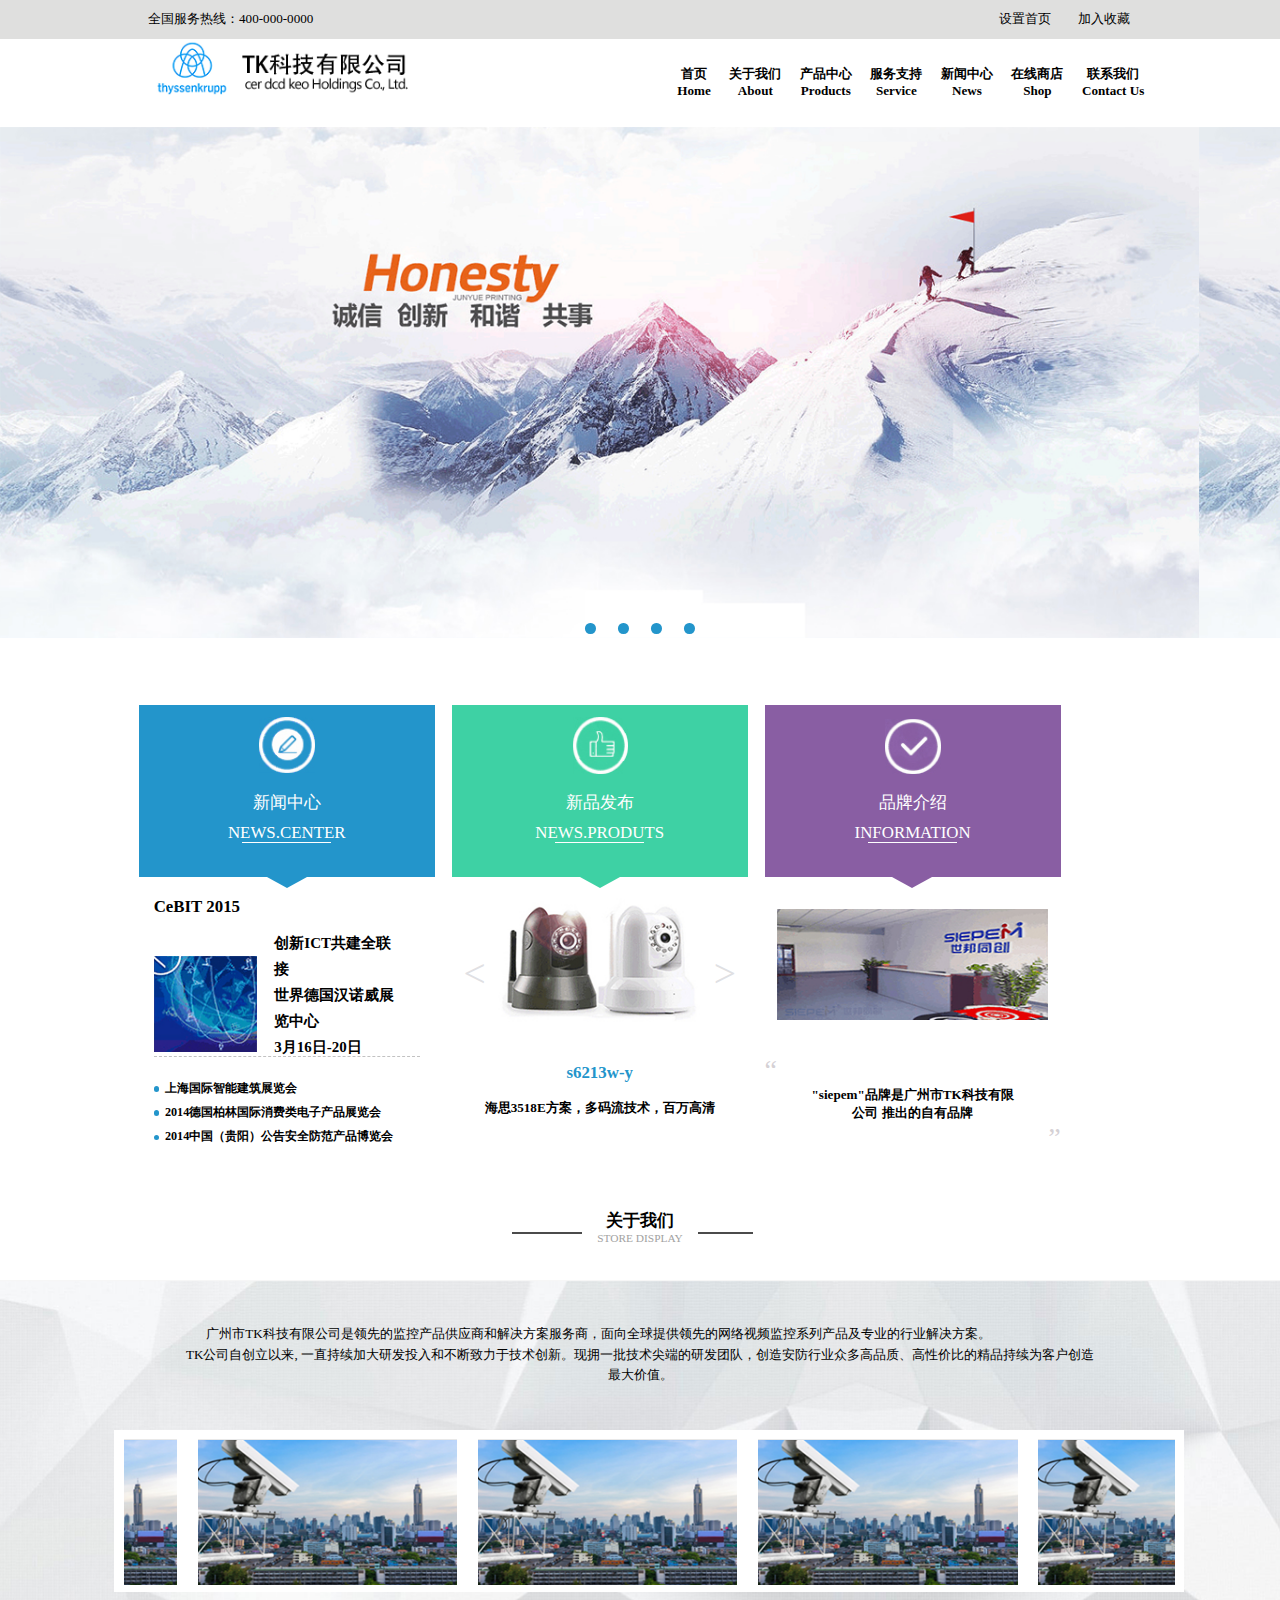
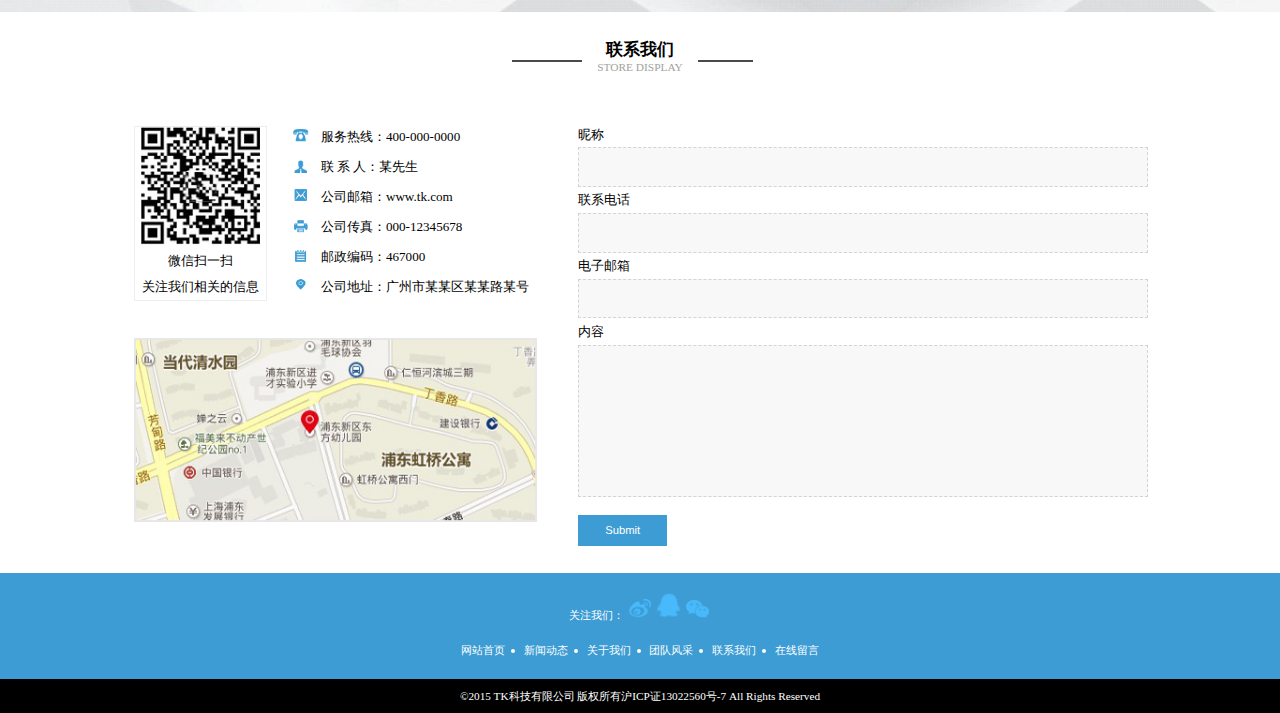
==== indexnew.html @ 6b570e86 "list" ====
<!DOCTYPE html>
<html>
<head>
	<meta charset="UTF-8">
	<title>TK科技</title>
	<!-- 手机端适配 -->
	<meta name="viewport" content="width=device-width,initial-scale=1,user-scale=no"/>
	<!-- 重置样式 -->
	<link rel="stylesheet" type="text/css" href="css/reset.css">
	<!-- rem.js -->
	<script src="./js/winResponsive.js"></script>
	<!-- 当前页面样式 -->
	<link rel="stylesheet" type="text/css" href="css/index_new.css">
	<link rel="stylesheet" type="text/css" href="css/common_new.css">
	<script src="http://libs.baidu.com/jquery/2.0.0/jquery.min.js"/></script>
</head>
<body>
	<!-- header start -->
    <header>
		<div class="container">
			<div class="header-top clear">
                <div class="left fl">全国服务热线：400-000-0000</div>
                <div class="right fr">
                    <a href="#">设置首页</a>
                    <a href="#">加入收藏</a>
                </div>
			</div>
		</div>
		<div class="container">
			<div class="header-bottom nav-not">
				<div class="nav clear">
					<div class="logo fl ">
						<img src="./images/首页_03.png" alt="">
					</div>
					<div class="min-nav fr">三</div>
					<nav class="fr">
						<ul class="clear">
							<li>
								<a href="#">
									<p>首页</p>
									<p>Home</p>
								</a>
							</li>
							<li>
								<a href="#">
									<p>关于我们</p>
									<p>About</p>
								</a>
							</li>
							<li>
								<a href="#">
									<p>产品中心</p>
									<p>Products</p>
								</a>
							</li>
							<li>
								<a href="#">
									<p>服务支持</p>
									<p>Service</p>
								</a>
							</li>
							<li>
								<a href="#">
									<p>新闻中心</p>
									<p>News</p>
								</a>
							</li>
							<li>
								<a href="#">
									<p>在线商店</p>
									<p>Shop</p>
								</a>
							</li>
							<li>
								<a href="#">
									<p>联系我们</p>
									<p>Contact Us</p>
								</a>
							</li>
						</ul>
					</nav>
				</div>
			</div>
			
		</div>
        
	</header>
	<!-- content start -->
    <section class="content">
		<section class="container">
			<div class="banner">
				<ul>
					<li><a href="#"><img src="./images/首页_02.png" alt=""></a></li>
					<li><a href="#"><img src="./images/首页_02.png" alt=""></a></li>
					<li><a href="#"><img src="./images/首页_02.png" alt=""></a></li>
					<li><a href="#"><img src="./images/首页_02.png" alt=""></a></li>
                </ul>
                <div class="list">
                    <a href="#" class="list-btn"></a>
                    <a href="#" class="list-btn"></a>
                    <a href="#" class="list-btn"></a>
                    <a href="#" class="list-btn"></a>
                </div>
                
			</div>
		</section>
		<section class="container">
            <section class="index">
				<ul>
					<li class="content">
						<div class="top top-1">
							<img src="./images/首页_05.png" alt="">
							<p>新闻中心</p>
							<p>NEWS.CENTER</p>
						</div>
						<div class="bottom news">
                            <div class="content-top">
                                <p>CeBIT 2015</p>
                                <div>
                                    <img src="./images/首页_22.png" alt="">
                                    <span>
                                        <span>创新ICT共建全联接</span>
                                        <span>世界德国汉诺威展览中心</span>
                                        <span>3月16日-20日</span>
                                    </span>
                                </div>
                            </div>
							<div class="content-bottom">
								<ul id="crosswalk">
									<li>上海国际智能建筑展览会</li>
									<li>2014德国柏林国际消费类电子产品展览会</li>
									<li>2014中国（贵阳）公告安全防范产品博览会</li>
								</ul>
							</div>
						</div>
					</li><li class="content">
						<div class="top top-2">
							<img src="./images/首页_08.png" alt="">
							<p>新品发布</p>
							<p>NEWS.PRODUTS</p>
						</div>
						<div class="bottom product">
                            <div class="content-top">
                                <span><</span>
								<img src="./images/首页_19.png" alt="">
								<span>></span>
							</div>
							<div class="content-bottom">
								<p>s6213w-y</p>
								<p>海思3518E方案，多码流技术，百万高清</p>
							</div>
						</div>
					</li><li class="content">
						<div class="top top-3">
							<img src="./images/首页_10.png" alt="">
							<p>品牌介绍</p>
							<p>INFORMATION</p>
						</div>
						<div class="bottom inf">
							<img src="./images/首页_16.png" alt="">
							<div class="left">“</div>
							<div class="middle">"siepem"品牌是广州市TK科技有限公司
									推出的自有品牌</div>
							<div class="right">”</div>
						</div>
					</li>
				</ul>
				<section class="title">
					<div class="title">
						<a href="#">
							<p>关于我们</p>
							<p>STORE DISPLAY</p>
						</a>
					</div>
				</section>
		    </section>
			<section class="about-us">
					<p>
						<span>广州市TK科技有限公司是领先的监控产品供应商和解决方案服务商，面向全球提供领先的网络视频监控系列产品及专业的行业解决方案。</span>
						<span>TK公司自创立以来, 一直持续加大研发投入和不断致力于技术创新。现拥一批技术尖端的研发团队，创造安防行业众多高品质、高性价比的精品持续为客户创造最大价值。</span>
					</p>
					<section class="banner">
						<div class="banner">
							<ul>
								<li class="banner"><a href="#"><img src="./images/首页_28.png" alt=""></a></li>
								<li class="banner"><a href="#"><img src="./images/首页_28.png" alt=""></a></li>
								<li class="banner"><a href="#"><img src="./images/首页_28.png" alt=""></a></li>
								<li class="banner"><a href="#"><img src="./images/首页_28.png" alt=""></a></li>
								<li class="banner"><a href="#"><img src="./images/首页_28.png" alt=""></a></li>
							</ul>
						</div>
					</section>
			</section>
			<section class="title">
				<div class="title">
					<a href="#">
						<p>联系我们</p>
						<p>STORE DISPLAY</p>
					</a>
				</div>
			</section>
			<section class="contactus">
				<div class="left">
					<div class="top">
						<div class="left">
							<img src="images/首页_39.png" alt="">
							<p>微信扫一扫</p>
							<p>关注我们相关的信息</p>
						</div>
						<div class="right">
							<ul id="list">
								<li>服务热线：400-000-0000</li>
								<li>联  系  人：某先生</li>
								<li>公司邮箱：www.tk.com</li>
								<li>公司传真：000-12345678</li>
								<li>邮政编码：467000</li>
								<li>公司地址：广州市某某区某某路某号</li>
							</ul>
						</div>
					</div>
					<div class="bottom"><img src="images/首页_43.png" alt=""></div>
				</div>
				<div class="right">
					<p>昵称</p>
					<input type="text">
					<p>联系电话</p>
					<input type="text">
					<p>电子邮箱</p>
					<input type="text">
					<p>内容</p>
					<textarea name="content" id="" cols="30" rows="10"></textarea>
					<input type="submit">
				</div>
			</section>
		</section>
	</section>
	<!-- footer start -->
	<footer>
		<div class="container top">
			<div class="footer-top clear">
				<span>关注我们：</span>
				<img src="images/首页_17.png" alt="">
				<img src="images/首页_20.png" alt="">
				<img src="images/首页_21.png" alt="">
			</div>
			<div class="footer-middle">
				<ul>
					<li><a href="#">网站首页</a></li>
					<li><a href="#">新闻动态</a></li>
					<li><a href="#">关于我们</a></li>
					<li><a href="#">团队风采</a></li>
					<li><a href="#">联系我们</a></li>
					<li><a href="#">在线留言</a></li>
				</ul>
            </div>
        </div>
        <div class="container bottom">
            <div class="footer-bottom">©2015 TK科技有限公司  版权所有沪ICP证13022560号-7 All Rights Reserved</div>
        </div>
	</footer>
	<script>
		let lis = $('#crosswalk li');
		console.log(lis);
		for(let i=0;i<lis.length;i++) {
			if(i % 2 == 0) {
				lis.eq(i).css('backgroundColor','olive');
			}
		}
		lis.hover(function(){
			$(this).css('backgroundColor','pink');
		},function(){
			if($(this).index() % 2 == 0) {
				$(this).css('backgroundColor','olive');
			}else {
				$(this).css('backgroundColor','');
			}
		});
        let lists = $('#list li');
		console.log(lists);
		for(let i=0;i<lists.length;i++) {
			if(i % 2 == 0) {
				lists.eq(i).css('backgroundColor','olive');
			}
		}
		lists.hover(function(){
			$(this).css('backgroundColor','pink');
		},function(){
			if($(this).index() % 2 == 0) {
				$(this).css('backgroundColor','olive');
			}else {
				$(this).css('backgroundColor','');
			}
		});

	</script>
</body>
</html>
---- css/index_new.css ----
/* content start */
/* banner start */
.content .container,.content .container .banner{
    position: relative;
    width: 100%;
}
.content .container .banner{
    overflow: hidden;
}
.content .container .banner ul {
    position: absolute;
    left: 0;
    width: 200rem;
}
.content .container .banner ul li{
    float: left;
    font-size: 0;
    
}
.content .container .banner ul li a{
    display: inline-block;
}
.content .container > .banner,.content .container .banner > ul li,.content .container .banner > ul li img{
    height: 5.45rem;
}
.content .container .banner .list{
    position: absolute;
    left: 50%;
    transform: translateX(-50%);
    bottom: 0px;
}
.content .container .banner a.list-btn{
    margin: 0 .1rem;
    display: inline-block;
    width: .11rem;
    height: .11rem;
    border-radius: 50%;
    background-color: rgb(35, 149, 203);
}
/* index start */
.content .container .index{
    padding: .72rem 1.48rem .08rem 1.48rem;
}
.content .container .index ul li.content{
    display: inline-block;
    width: 3.16rem;
    height: 4.73rem;
    vertical-align: top;
    margin-right: .18rem;
    padding-bottom: .37rem;
}
.content .container .index ul li:last-child{
    margin-right: 0;
}
.content .container .index ul li .top{
    position: relative;
    padding-bottom: .36rem;
    margin-bottom: .22rem;
    text-align: center;
    color: #fff;
    font-size: .18rem;
}
.content .container .index ul li .top-1{
    background-color: rgb(35, 149, 203);
}
.content .container .index ul li .top img{
    padding: .13rem 0;
    width: .6rem;
    height: .6rem;
}
.content .container .index ul li .top p:nth-of-type(2){
    padding: .1rem 0 0 0;
    position: relative;
}
.content .container .index ul li .top p:last-of-type:after{
    content: "";
    display: inline-block;
    position: absolute;
    left: 35%;
    bottom: 0;
    width: 30%;
    height: 0;
    border-bottom: .02rem solid #fff;
}
.content .container ul li .top:after{
    position: absolute;
    bottom: -.24rem;
    left: 50%;
    margin-left: -.215rem;
    content: "";
    display: inline-block;
    width: 0;
    height: 0;
    border-width: .12rem .215rem .12rem .215rem;
    border-style: solid;
    border-color: rgb(35, 149, 203) transparent transparent transparent;
}
.content .container .index ul li .top-2{
    background-color: rgb(62, 209, 164);
}
.content .container .index ul li .top-2:after{
    border-color: rgb(62, 209, 164) transparent transparent transparent;
}
.content .container .index ul li .top-3{
    background-color: rgb(137, 94, 163);
}
.content .container .index ul li .top-3:after{
    border-color: rgb(137, 94, 163) transparent transparent transparent;
}
.content .container .index ul li .content-top p:first-child{
    font-size: .18rem;
    font-weight: bold;
    margin: .06rem 0 .13rem 0;
}
.content .container .index ul li .news{
    padding: 0 .16rem .37rem .16rem;
}
.content .container .index ul li .news .content-top{
    border-bottom: 1px dashed rgb(194, 194, 194);
}
.content .container .index ul li .news .content-top img{
    width: 1.1rem;
    height: 1.02rem;
}
.content .container .index ul li .news .content-top span{
    display: inline-block;
}
.content .container .index ul li .news .content-top div > span{
    width: 1.4rem;
    height: 1.02rem;
    margin: 0 .145rem .24rem .145rem;
    font-size: .16rem;
    font-weight: bold;
    line-height: .278rem;
}
.content .container .index ul li .news .content-bottom{
    width: 3.07rem;
    line-height: .26rem;
    font-weight: bold;
    font-size: .13rem;
}
.content .container .index ul li .news .content-bottom ul{
    padding: .2rem 0 .31rem 0;
}
.content .container .index ul li .news .content-bottom ul li::before{
    content: "";
    display: inline-block;
    width: .06rem;
    height: .06rem;
    border-radius: 50%;
    background-color: rgb(35, 149, 203);
    /* vertical-align: middle; */
    margin-right: .06rem;
}
.content .container .index ul li .product{
    position: relative;
    text-align: center;
}
.content .container .index ul li .product img{
    width: 2.16rem;
    height: 1.33rem;
} 
.content .container .index ul li .product span{
    position: absolute;
    top: .62rem;
    display: inline-block;
    width: .25rem;
    height: .39rem;
    font-size: .42rem;
    line-height: .39rem;
    color: rgb(224, 224, 227);
    vertical-align: middle;
}
.content .container .index ul li .product span:first-child{
    left: .12rem;
}
.content .container .index ul li .product span:last-child{
    right: .12rem;
}
.content .container .index ul li .product p{
    font-weight: bold;
    font-size: .14rem;
}
.content .container .index ul li .product p:first-child{
    margin: .39rem 0 .18rem;
    color: rgb(35, 149, 203);
    font-size: .18rem;
}
.content .container ul li .inf{
    margin-top: .34rem;
    font-size: .3rem;
    text-align: center;
    color: rgb(213, 209, 213);
}
.content .container ul li .inf .left{
    margin-top: .29rem;
    text-align: left;
    
}
.content .container ul li .inf .right{
    font-size: .3rem;
    text-align: right;
    color: rgb(213, 209, 213);
}
.content .container ul li .inf .middle{
    width: auto;
    margin: 0 auto;
    padding: 0 .5rem;
    font-size: .14rem;
    color: #000;
    font-weight: bold;
}
.content .container ul li .inf img{
    width: 2.89rem;
    height: 1.19rem;
    
}
/* title start */
.title .title{
    position: relative;
    margin: .28rem auto;
    width: 4.77rem;
    text-align: center;
}
.title .title a{
    position: relative;
    padding: 0 .08rem;
    display: inline-block;
    width: 1.08rem;
    background: #fff;
}
.title .title a:after{
    content: "";
    display: inline-block;
    position: absolute;
    top: .24rem;
    left: -.745rem;/*位置为自身长度减去中间被遮挡部分长度/2*/
    width: 2.57rem;
    height: .02rem;
    background: rgb(75, 75, 75);
    z-index: -1;
}
.title .title a p:first-of-type{
    font-size: .1822rem;
    font-weight: bold;
}
.title .title a p:last-of-type{
    color:rgb(162, 162, 162);
    font-size: .1215rem;
}
/* banner :start */
.about-us{
    padding: 0 1.22rem .21rem;
    background: url(../images/首页_07.png) no-repeat;
    background-size: cover;
} 
.about-us p span:nth-of-type(1){
    text-indent: .24rem;
}
.about-us p span:nth-of-type(2){
    text-align: center;
}
.about-us p{
    padding: .47rem .74rem;
    line-height: .22rem;
    font-size: .14rem;
}
.about-us > .banner{
    position: relative;
    width: auto;
    background: #fff;
    padding: 0 .10rem;
}
.about-us .banner{
    position: absolute;
    width: auto;
    height: 1.73rem;
}
.about-us p span{
    display: block;
}
.container .about-us .banner > ul li.banner,.container  .about-us .banner > ul li img,.container .about-us .banner > ul li a{
    width: 2.77rem;
    height: 1.55rem;
}
.about-us .banner ul li:first-child{
    margin-left: -2.20rem;
}
.about-us .banner{
    position: relative;
}
.about-us .banner ul li a{
    width: 100%;
    height: 100%;
    display: inline-block;
    
}
.about-us .banner{
    position: relative;
    overflow: hidden;
}
.about-us .banner ul{
    position: absolute;
    left: 0;
    width: 100rem;
}
.about-us .banner ul li{
    float: left;
    margin: .1rem .11rem;
}
/* contactus */
.contactus{
	position: relative;
	margin: .54rem auto;
	width: 10.8rem;
	height: 4.24rem;
	background-color: #fff;
}
.contactus > .left{
	width: 4.3rem;
	height: 100%;
	/*background-color: olive;*/
}
.contactus > .left > .top{
	position: relative;
	height: 1.87rem;
    margin-bottom: .4rem;
    font-size: .14rem;
	/*background-color: #f60;*/
}
.contactus > .left > .top > .left{
	width: 1.42rem;
	margin-right: .2rem;
	border: .01rem solid rgb(238, 238, 238);
	text-align: center;
    box-sizing: border-box;
    display: inline-block;
}
.contactus > .left > .top > .left img{
    width: 1.26rem;
    height: 1.26rem;
}
.contactus > .left > .top > .left > p{
	padding: .04rem 0;
}
.contactus > .left > .top > .right{
	display: flex;
	justify-content: space-between;
	height: 100%;
	display: inline-block;
	width: 2.63rem;
    background-color: #fff;
   
}
.contactus > .left > .top > .right > ul li{
    text-indent: .34rem;
	height: .32rem;
	background-repeat: no-repeat;
    background-position: 0 0;
    background-size: .24rem .16rem;
}
.contactus > .left > .top > .right > ul li:nth-of-type(1){
	background-image: url(../images/首页_03_03.png)
}
.contactus > .left > .top > .right > ul li:nth-of-type(2){
	background-image: url(../images/首页_03_06.png)
}
.contactus > .left > .top > .right > ul li:nth-of-type(3){
	background-image: url(../images/首页_03_08.png)
}
.contactus > .left > .top > .right > ul li:nth-of-type(4){
	background-image: url(../images/首页_03_10.png)
}
.contactus > .left > .top > .right > ul li:nth-of-type(5){
	background-image: url(../images/首页_03_12.png)
}
.contactus > .left > .top > .right > ul li:nth-of-type(6){
	background-image: url(../images/首页_03_14.png)
}
.contactus > .right{
	position: absolute;
	right: 0;
	top: 0;
	width: 6.06rem;
	margin-left: .36rem;
	background-color: #fff;
}
.contactus > .right >p{
    padding-bottom: .04rem;
    font-size: .14rem;
}
.contactus > .right >input:not([type="submit"]){
	width: 100%;
	height: .32rem;
	background-color: rgb(249, 248, 248);
	outline: none;
	border: .01rem dashed rgb(212, 210, 210); 
}
.contactus > .right >p:nth-of-type(2),.contactus > .right>p:nth-of-type(3),.contactus > .right>p:nth-of-type(4){
	margin-top: .05rem;
}
.contactus > .right >textarea{
	width: 100%;
	background-color: rgb(249, 248, 248);
	outline: none;
    resize: none;
    height: 1.19rem;
	border: .01rem dashed rgb(212, 210, 210); 
}
.contactus > .right >input[type="submit"]{
	margin-top: .15rem;
	width: .95rem;
	height: .33rem;
	background-color: rgb(60, 156, 211);
    color: #fff;
    font-size: .12rem;

}
.contactus > .left > .bottom >img{
    width: 4.3rem;
    height: 1.96rem;
}

/* 1440px */
@media screen and (max-device-width:1440px){
    .contactus > .right >textarea{
        height: auto;
    }
    .contactus > .right >input:not([type="submit"]){
        height: .4rem;
    }
}
/* 1024px */
@media screen and (max-device-width:1024px){
    .content .container .index ul li .news .content-top div > span{
        margin: 0 .135rem .24rem .135rem;
        font-size: .16rem;
    }
    .contactus > .right >textarea{
        height: 1.3rem;
    }
}
/* 768px */
@media screen and (max-device-width:768px){
    .content .container .index{
        padding: .72rem .25rem .08rem .25rem;
    }
    .content .container .index ul li.content{
        width: 3.98rem;
    }
    .contactus > .right >textarea{
        height: 1.5rem;
    }
}
/* 425px */
@media screen and (max-device-width:425px){
    .content .container .banner a.list-btn{
        
        width: .21rem;
        height: .21rem;
        
    }
    .content .container .index{
        padding: .72rem 0rem .08rem 0rem;
        text-align: center;
    }
    .content .container .index ul li.content{
        margin-right: 0rem;
        margin: 0 auto;
    }
    .content .container .index ul li.content{
        width: 10rem;
    }
    .content .container .index ul li .news .content-top div > span{
        width: 4.4rem;
        vertical-align: top;
    }
    .content .container .index ul li .news .content-bottom{
        width: auto;
        text-align: left;
    }
    
    .content .container .index ul li .top img{
        padding: .13rem 0;
        width: 1.6rem;
        height: 1.6rem;
    }
    .content .container .index ul li .top{
        margin-bottom: .6rem;
        font-size: .4rem;
    }
    .content .container .index ul li.content{
        height: auto;
    }
    .content .container .index ul li .content-top p:first-child{
        font-size: .4rem;
    }
    .content .container .index ul li .news .content-top img{
        width: 4.1rem;
        height: auto;
    }
    .content .container .index ul li .content-top {
        padding-bottom: .3rem;
        text-align: left;
    }
    .content .container .index ul li .news .content-top div > span{
        /* width: 1.4rem;
        height: 1.02rem;
        margin: 0 .145rem .24rem .145rem; */
        font-size: .4rem;
        font-weight: bold;
        line-height: 1.278rem;
    }
    .content .container .index ul li .news .content-bottom > ul li{
        line-height: normal;
        font-size: .32rem;
    }
    .content .container .index ul li .news .content-bottom ul li::before{
        width: .16rem;
        height: .16rem;
        margin-right: .16rem;
    }
    .content .container ul li .top:after{
        position: absolute;
        bottom: -.64rem;
        left: 50%;
        margin-left: -.415rem;
        content: "";
        display: inline-block;
        width: 0;
        height: 0;
        border-width: .32rem .415rem .32rem .415rem;
        border-style: solid;
        border-color: rgb(35, 149, 203) transparent transparent transparent;
    }
    .content .container .index ul li .product .content-top {
        text-align: center;
    }
    .content .container .index ul li .product img{
        width: 5.16rem;
        height: auto;
    } 
    .content .container .index ul li .product span{
        position: absolute;
        top: 1.62rem;
        display: inline-block;
        width: auto;
        height: auto;
        font-size: 1.42rem;

        color: rgb(224, 224, 227);
        vertical-align: middle;
    }
    .content .container .index ul li .product p:first-child{
        font-size: .58rem;
    }
    .content .container .index ul li .product p{
        font-size: .44rem;
        margin: .49rem 0 .38rem;
    }
    .content .container ul li .inf img{
        width: 8.89rem;
        height: auto;
        
    }
    .content .container ul li .inf{
        font-size: 1rem;
    }
    .content .container ul li .inf .left{
        margin-top: .29rem;
        text-align: left;
        
    }
    .content .container ul li .inf .right{
        font-size: 1rem;
    }
    .content .container ul li .inf .middle{
        font-size: .34rem;
    }
    .title .title a p:first-of-type{
        font-size: .5rem;
    }
    .title .title a{
        width: auto;
    }
    .title .title a:after{
        top: .64rem;
        width: 3.57rem;
        height: .04rem;
    }
    .about-us{
        padding: 0 .42rem .22rem;
    }
    .about-us p{
        padding: .47rem .0rem;
        line-height: normal;
        font-size: .34rem;
    }
    .about-us p span:nth-of-type(1){
        text-indent: .74rem;
    }
    .contactus > .left > .top > .left{
        display: none;
    }
    .contactus > .right{
        position: static;
    }
    .contactus > .left > .top > .right{
        width: auto;
        font-size: .44rem;
    }
    .contactus{
        position: static;
        height: auto;

    }
    .contactus > .left > .top > .right > ul li{
        text-indent: .84rem;
        height: auto;
        background-size: .64rem .36rem;
        background-position: 0 .1rem;
        width: 10rem;
    }
    .contactus > .left > .top{
        height: auto;
        /*background-color: #f60;*/
    }
    .contactus > .left > .bottom >img{
        width: 10.8rem;
        height: auto;
    }
    .contactus > .right{
        width: 100%;
        margin-left: 0rem;
        background-color: #fff;
    }
    .contactus > .right >input[type="submit"]{
        margin-top: .15rem;
        width: 1.2rem;
        height: auto;
        background-color: rgb(60, 156, 211);
        color: #fff;
        font-size: .42rem;
    
    }
    .contactus > .right >p{
        padding-bottom: .14rem;
        font-size: .34rem;
    }   
    .contactus > .right >input:not([type="submit"]){
        height: .7rem;
    }
    .contactus > .right >textarea{
        height: 2.5rem;
    }
}
---- css/common_new.css ----
/* common sytle */
.clear::after{
	content: "";
	display: block;
	clear: both;
}
.container{
    margin: 0 auto;
    /* width: 12.8rem; */
    box-sizing: border-box;
}
/* header start */
/* header-top */
header{
    font-size: .14rem;
}
header .header-top{
    padding: .11rem 1.35rem .11rem 1.58rem;
    background-color: rgb(223, 223, 222);
    
}
header .container .header-top .right  a{
    display: inline-block;
    margin-right: .25rem;
}
/* header-bottom */
header .header-bottom{
    padding: 0 1.35rem 0 1.63rem;
    background-color: rgb(255, 255, 255)
}
header .header-bottom .logo img{
    margin: .16rem 1wrem .16rem 0;
    width: 2.72rem;
    /* height: .59rem; */
}
header .header-bottom .min-nav {
    display: none;
}

header .header-bottom nav ul li{
    float: left;
}
header .header-bottom nav ul li a{
    text-align: center;
    display: inline-block;
    padding: .28rem .099rem;
    font-weight: bold;
    border-bottom: 2px solid transparent;
    box-sizing: border-box;
}
header .header-bottom nav ul li a:hover{
    background-color: rgb(250, 248, 248);
    border-color: rgb(60, 156, 211);
}
/* footer start */
footer .container{
    text-align: center;
    color: #fff;
    font-size: .12rem;
}
/* footer-top */
footer .top{
    background: rgb(60, 156, 211);
}
footer .footer-top{
    padding-top: .18rem;
    
}
footer .footer-top img{
    width: .28rem;
    /* height: .23rem; */
}
footer .footer-middle{
    text-align: center;
    padding: .21rem 0rem .23rem 0rem;
    background: rgb(60, 156, 211);
}
/* footer .footer-middle ul{
    margin: 0 .6rem;
} */
footer .footer-middle ul li{
    display: inline-block;
}
footer .footer-middle ul li::after{
    margin: 0 6px;
	content: "";
	display: inline-block;
	width: 4px;
	height: 4px;
	vertical-align: middle;
	border-radius: 50%;
	background-color: #fff;
}
footer .footer-middle ul li:last-of-type:after{
	display: none;
}
footer .footer-middle ul li a{
    color: #fff;
}
footer .bottom{
    padding: .1rem 0;
    background-color: #000;
}


@media screen and (max-device-width:768px){
    header .header-top{
        padding: .11rem 0rem .11rem .25rem;
        
    }
    header .header-bottom{
        padding: 0;
    
    }
    /* 导航换样式 */
    header .header-bottom nav{
        display: none;
    }
    header .nav .min-nav{
        display: inline-block;
        margin: .4rem 0;
		margin-right: .42rem;
		font-size: .42rem;
    }
    header .header-bottom .logo img{
        margin: .16rem 1.08rem .16rem .16rem;
        width: 4rem;
        /* height: .59rem; */
    } 
}
@media screen and (max-device-width:425px){
    header .nav .min-nav{
        display: none;
    }
    header .header-top{
        padding: .11rem 0rem .11rem 0rem;
        font-size: .32rem;
    }
    header .header-bottom nav{
        display: none;
    }
    header .header-bottom .logo{
        float: none;
        text-align: center;
    }
    header .header-bottom .logo img{
        margin: .16rem 0;
        width: 7rem;
        
    }
    footer .container{
        font-size: .32rem;
    }
    footer .footer-top img{
        width: .58rem;
        /* height: .23rem; */
    }
}
@media screen and (max-device-width:320px){

    header .nav .min-nav{
        display: none;
    }
    header .header-top{
        display: none;
    }
    header .header-bottom nav{
        display: none;
    }
    header .header-bottom .logo{
        float: none;
        text-align: center;
    }
    header .header-bottom .logo img{
        margin: .16rem 0;
        width: 8rem;
    }
    




    footer .container{
        font-size: .32rem;
    }
    footer .footer-top img{
        width: .58rem;
        /* height: .23rem; */
    }
}
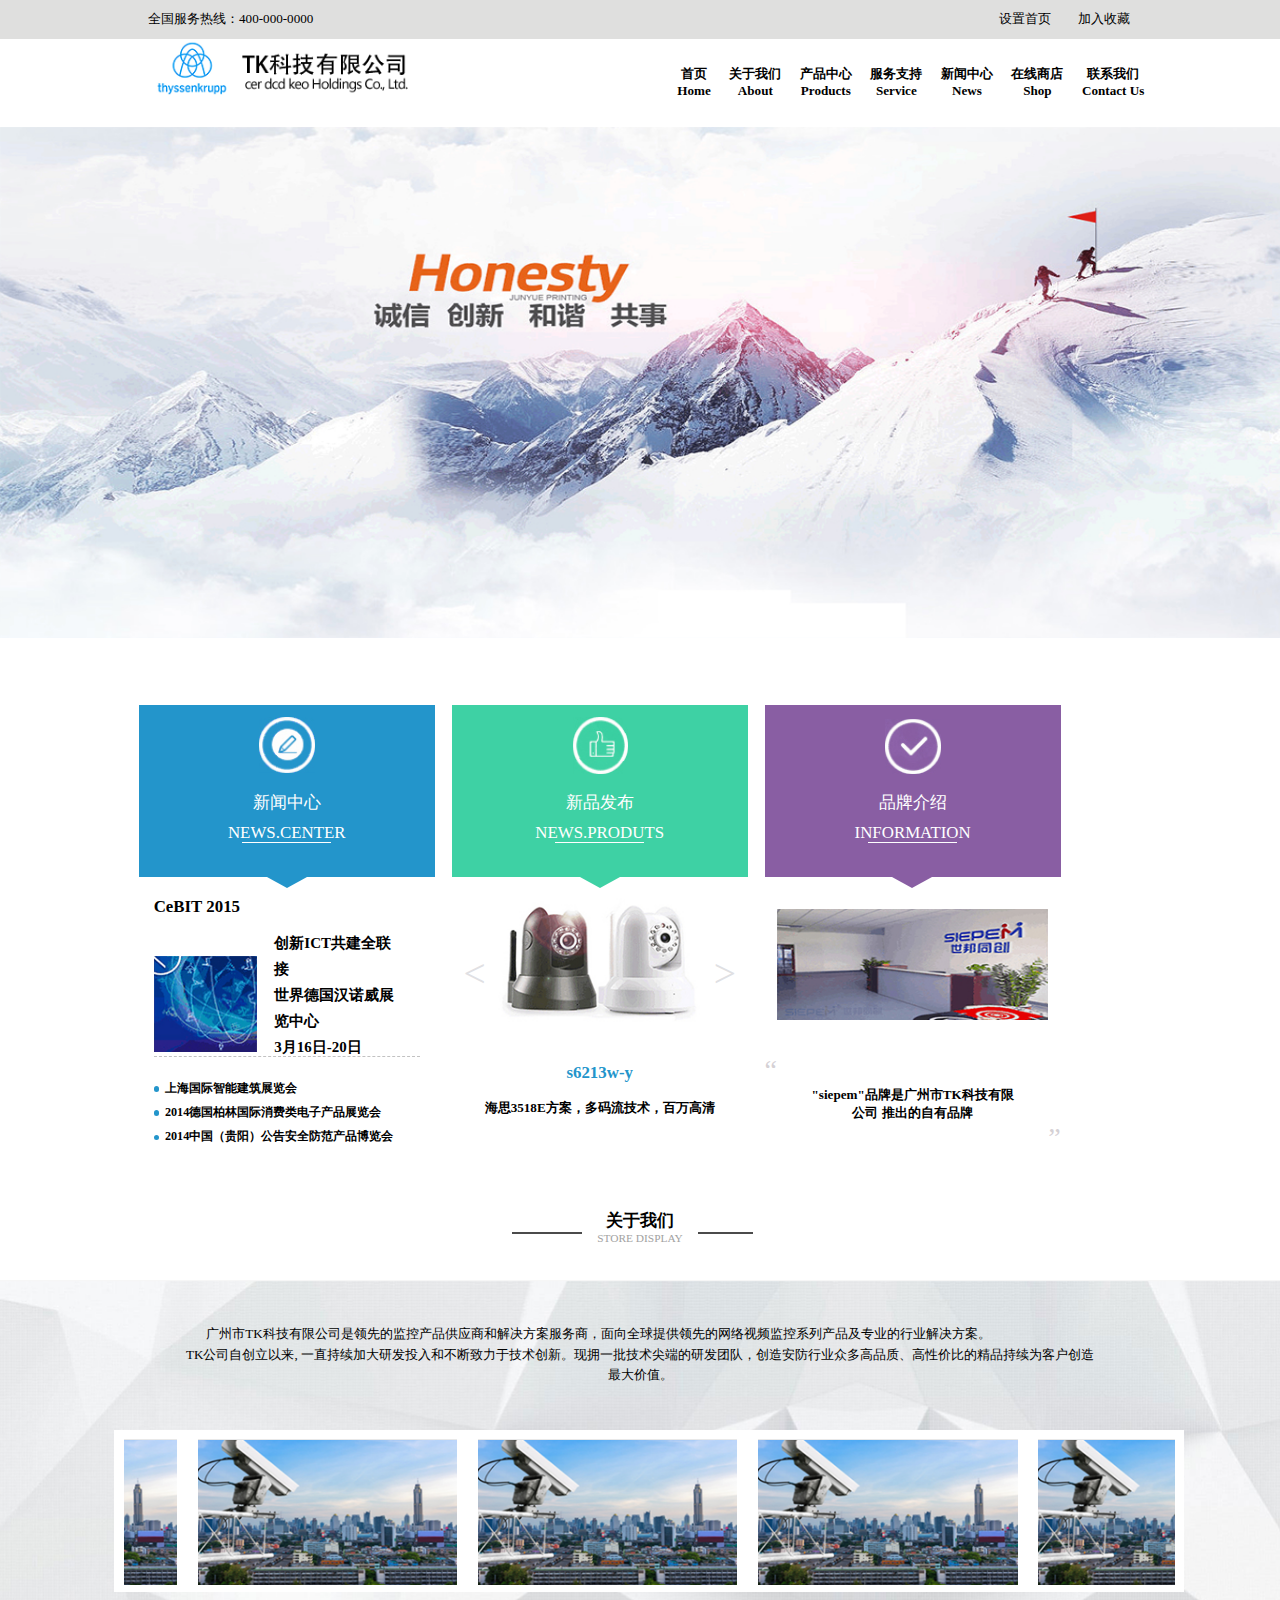
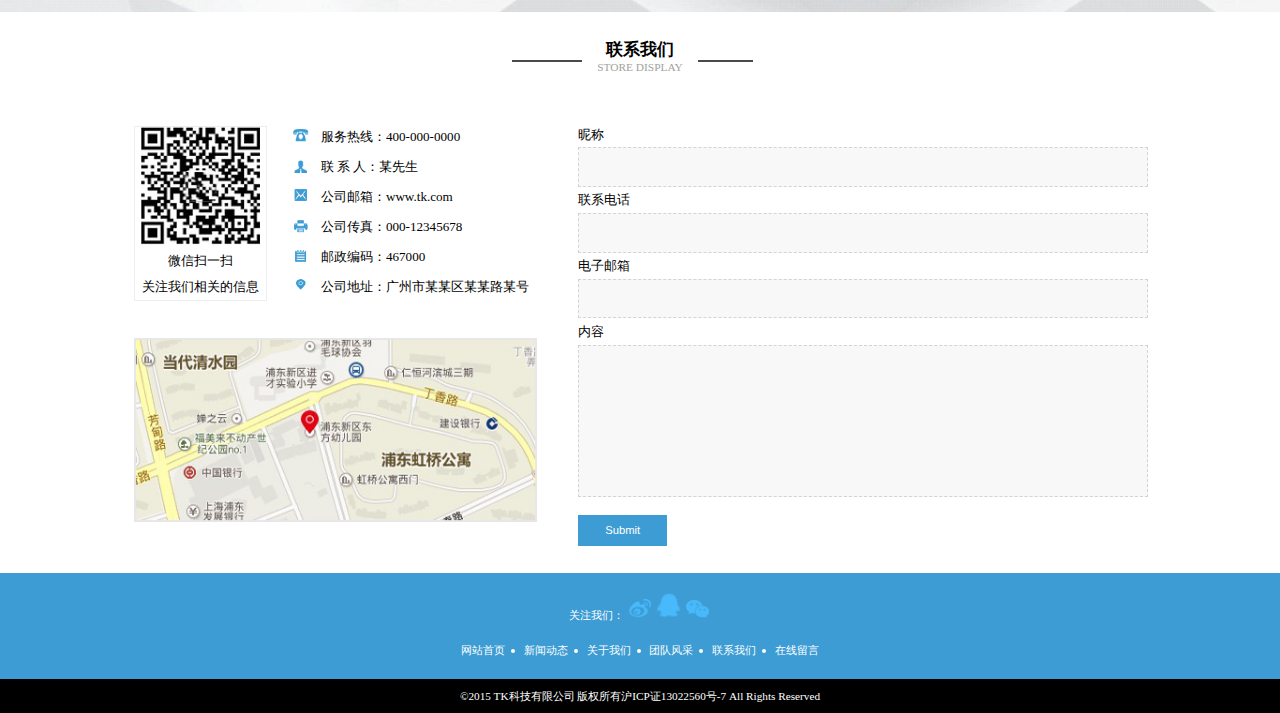
==== commit dade3997: "JQ" ====
--- a/indexnew.html
+++ b/indexnew.html
@@ -4,15 +4,20 @@
 	<meta charset="UTF-8">
 	<title>TK科技</title>
 	<!-- 手机端适配 -->
-	<meta name="viewport" content="width=device-width,initial-scale=1,user-scale=no"/>
+	<meta name="viewport" content="width=device-width,initial-scale=1,user-scalable=no"/>
 	<!-- 重置样式 -->
 	<link rel="stylesheet" type="text/css" href="css/reset.css">
+
 	<!-- rem.js -->
 	<script src="./js/winResponsive.js"></script>
 	<!-- 当前页面样式 -->
 	<link rel="stylesheet" type="text/css" href="css/index_new.css">
 	<link rel="stylesheet" type="text/css" href="css/common_new.css">
-	<script src="http://libs.baidu.com/jquery/2.0.0/jquery.min.js"/></script>
+	<style>
+		.banner ul li a.cur{
+			background-color: green;
+		}
+	</style>
 </head>
 <body>
 	<!-- header start -->
@@ -88,18 +93,18 @@
 	<!-- content start -->
     <section class="content">
 		<section class="container">
-			<div class="banner">
+			<div class="banner" id="first_banner">
 				<ul>
 					<li><a href="#"><img src="./images/首页_02.png" alt=""></a></li>
+					<li><a href="#"><img src="./images/产品4_26.png" alt=""></a></li>
 					<li><a href="#"><img src="./images/首页_02.png" alt=""></a></li>
-					<li><a href="#"><img src="./images/首页_02.png" alt=""></a></li>
-					<li><a href="#"><img src="./images/首页_02.png" alt=""></a></li>
+					<li><a href="#"><img src="./images/产品4_26.png" alt=""></a></li>
                 </ul>
                 <div class="list">
+                   <!--  <a href="#" class="list-btn"></a>
                     <a href="#" class="list-btn"></a>
                     <a href="#" class="list-btn"></a>
-                    <a href="#" class="list-btn"></a>
-                    <a href="#" class="list-btn"></a>
+                    <a href="#" class="list-btn"></a> -->
                 </div>
                 
 			</div>
@@ -179,8 +184,8 @@
 						<span>广州市TK科技有限公司是领先的监控产品供应商和解决方案服务商，面向全球提供领先的网络视频监控系列产品及专业的行业解决方案。</span>
 						<span>TK公司自创立以来, 一直持续加大研发投入和不断致力于技术创新。现拥一批技术尖端的研发团队，创造安防行业众多高品质、高性价比的精品持续为客户创造最大价值。</span>
 					</p>
-					<section class="banner">
-						<div class="banner">
+					<section class="banner" >
+						<div class="banner" id="second_banner">
 							<ul>
 								<li class="banner"><a href="#"><img src="./images/首页_28.png" alt=""></a></li>
 								<li class="banner"><a href="#"><img src="./images/首页_28.png" alt=""></a></li>
@@ -258,7 +263,8 @@
             <div class="footer-bottom">©2015 TK科技有限公司  版权所有沪ICP证13022560号-7 All Rights Reserved</div>
         </div>
 	</footer>
-	<script>
+	<script src="https://libs.baidu.com/jquery/2.0.0/jquery.min.js"/></script>
+	<!-- <script>
 		let lis = $('#crosswalk li');
 		console.log(lis);
 		for(let i=0;i<lis.length;i++) {
@@ -292,6 +298,56 @@
 			}
 		});
 
+	</script> -->
+	<script>
+		let banner = $('#first_banner ul');
+		let list = $('#first_banner ul li');
+		let btn = $('#first_banner .list');
+		console.log(banner);
+		console.log(list);
+		console.log(btn)
+		let index = 0;
+        for (var i = 0; i < list.length; i++) {
+        	let span = $('<a class="list-btn">');
+        	btn.append(span);
+        	console.log(i)
+        }
+        let spans = $('#first_banner .list a');
+        spans.eq(index).addClass('cur');
+        function run(){
+        	if(index===list.length) index = 0;
+        	console.log(index)
+        	banner.animate({
+        		left: -1 * index * 14.4 + 'rem'
+        	},1000)
+        	spans.eq(index).siblings().removeClass('cur')
+        	spans.eq(index).addClass('cur')
+        	index++
+        }
+        let T = setInterval(run,4000);
+        spans.click(function(){
+			clearInterval(T)
+			index = $(this).index()
+			run()
+		})
+
+		// banner.mouseover(function(){
+		// 	clearInterval(T)
+		// })
+		// banner.mouseout(function(){
+		// 	T = setInterval(run, 4000)
+		// })
+		let banner_two = $('#second_banner ul');
+		let list2 = $('#second_banner ul li');
+		let inx = 0;
+        function run2(){
+        	if(inx===list2.length) inx = 0;
+        	banner_two.animate({
+        		left: -1 * inx * .3 + 'rem'
+        	},1000)
+        	inx++
+        }
+        let T2 = setInterval(run2,1000);
 	</script>
 </body>
 </html>--- a/css/index_new.css
+++ b/css/index_new.css
@@ -22,6 +22,7 @@
 }
 .content .container > .banner,.content .container .banner > ul li,.content .container .banner > ul li img{
     height: 5.45rem;
+    width: 14.4rem;
 }
 .content .container .banner .list{
     position: absolute;
@@ -32,10 +33,11 @@
 .content .container .banner a.list-btn{
     margin: 0 .1rem;
     display: inline-block;
-    width: .11rem;
-    height: .11rem;
+    width: .21rem;
+    height: .21rem;
     border-radius: 50%;
     background-color: rgb(35, 149, 203);
+    cursor: pointer;
 }
 /* index start */
 .content .container .index{
